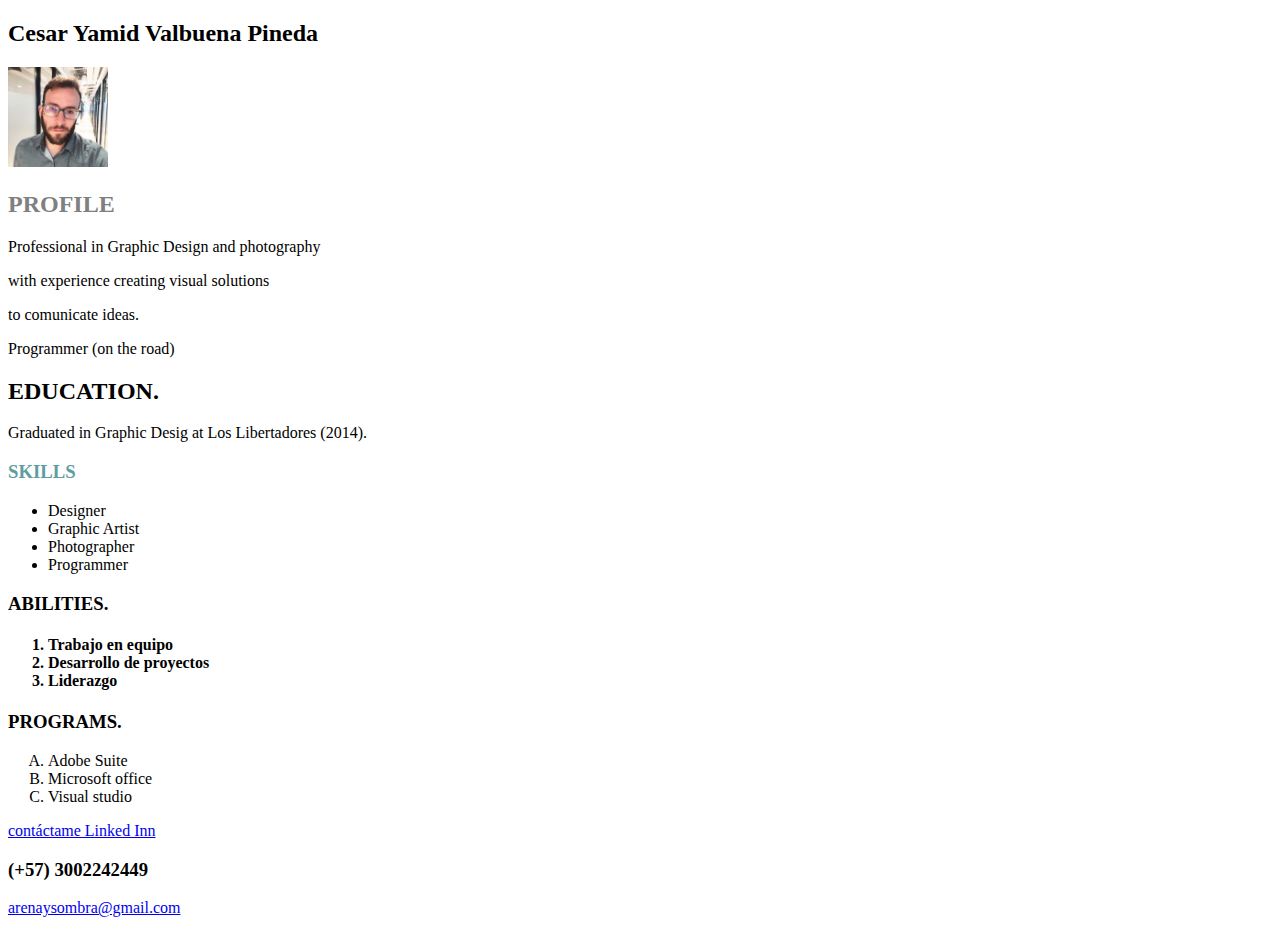
==== index.html @ a8fdf4c1 "cv yamid valbuena" ====
<!DOCTYPE html>
<html lang="en">
<head>
    <meta charset="UTF-8">
    <meta name="viewport" content="width=device-width, initial-scale=1.0">
    <title>Yamid valbuena CV</title>
</head>
<body>
    <h2>Cesar Yamid Valbuena Pineda</h2>
    <img width="100" height="100" src="yamid foto.jpg" alt="THIS IS ME">
    <h2 style="color: grey;">PROFILE</h2>
    
    <p>Professional in Graphic Design and photography</p>
        <p> with experience creating visual solutions</p>
        <p>to comunicate ideas.</p>
        <p>Programmer (on the road)</p>
        <h2>EDUCATION.</h2>
        <P>Graduated in Graphic Desig at Los Libertadores (2014).</style></P>
        <h3 style="color: cadetblue;">SKILLS</h3>
    <ul>
        <li>Designer</li>
        <li>Graphic Artist</li>
        <li>Photographer</li>
        <li>Programmer</li>
    </ul>
    <h3>ABILITIES.</h3>
    <ol>
        <h4><li>Trabajo en equipo</li>
        <li>Desarrollo de proyectos</li>
        <li>Liderazgo</li></h4>
    </ol>
    <h3>PROGRAMS.</h3>
    <ol type="A">
        <li>Adobe Suite</li>
        <li>Microsoft office</li>
        <li>Visual studio</li>

    </ol>
</body>
<footer>
    <a href="https://www.linkedin.com/in/yamid-valbuena-57ab302a/">contáctame Linked Inn</a>
    <h3>(+57) 3002242449</h3> 
<p><a href="arenaysombra@gmail.com">arenaysombra@gmail.com</a></p>
</footer>
</html>
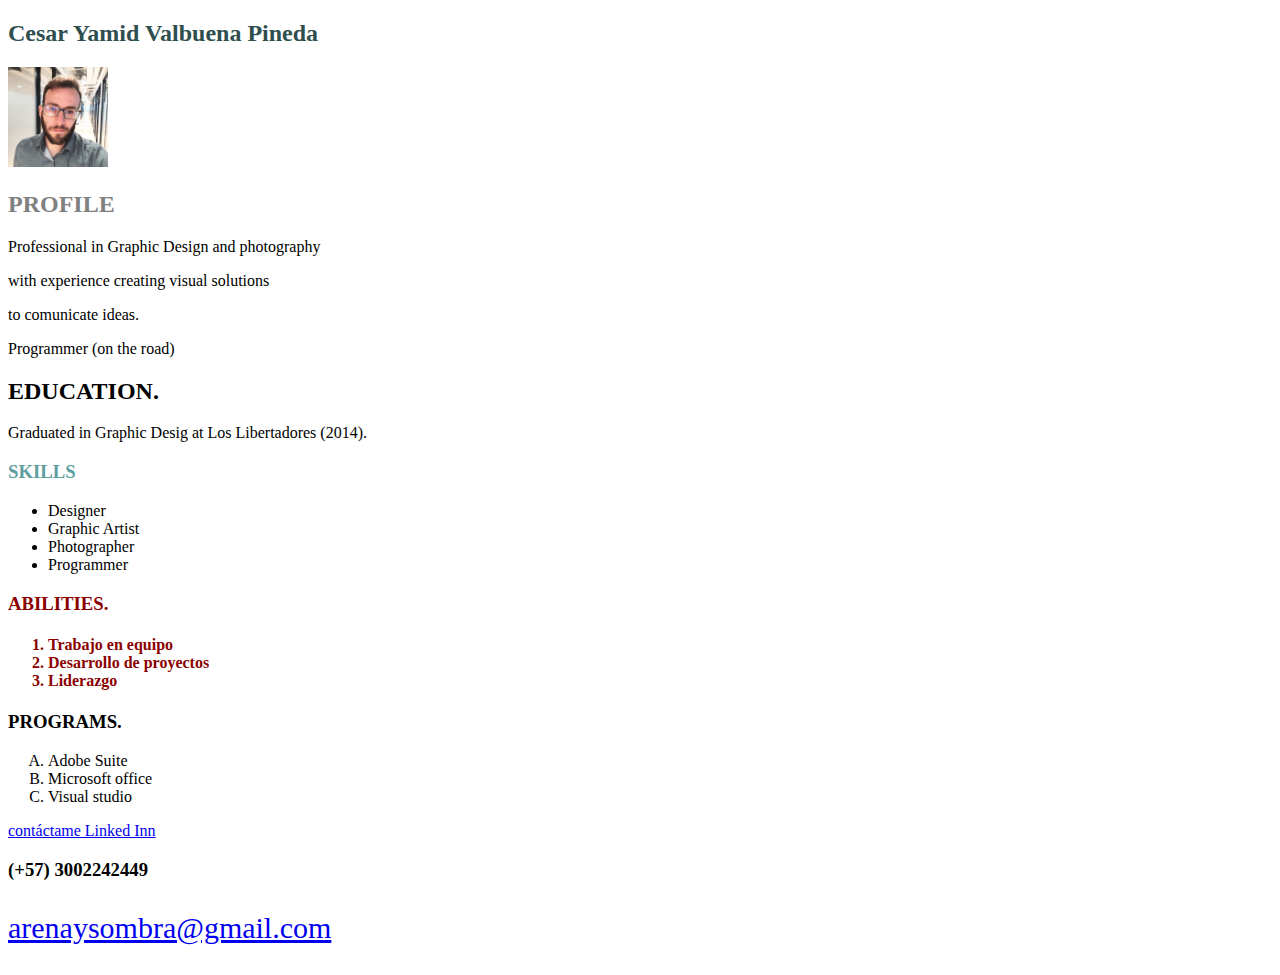
==== commit fc876d1f: "css style" ====
--- a/index.html
+++ b/index.html
@@ -4,42 +4,58 @@
     <meta charset="UTF-8">
     <meta name="viewport" content="width=device-width, initial-scale=1.0">
     <title>Yamid valbuena CV</title>
+    <link rel="stylesheet" href="style.css">
+    <style>
+        #nombre{
+            color: darkslategrey;
+
+        }
+        .correo{font-size: 30px;}
+    </style>
 </head>
 <body>
-    <h2>Cesar Yamid Valbuena Pineda</h2>
-    <img width="100" height="100" src="yamid foto.jpg" alt="THIS IS ME">
+    <div>
+    <h2 id="nombre"> Cesar Yamid Valbuena Pineda</h2>
+    <img id="foto" width="100" height="100" src="yamid foto.jpg" alt="THIS IS ME">
     <h2 style="color: grey;">PROFILE</h2>
+</div>
     
-    <p>Professional in Graphic Design and photography</p>
+    <div>
+        <p>Professional in Graphic Design and photography</p>
         <p> with experience creating visual solutions</p>
         <p>to comunicate ideas.</p>
         <p>Programmer (on the road)</p>
-        <h2>EDUCATION.</h2>
+        <p><header><h2>EDUCATION.</h2></header></p>
         <P>Graduated in Graphic Desig at Los Libertadores (2014).</style></P>
-        <h3 style="color: cadetblue;">SKILLS</h3>
+        <header><h3 style="color: cadetblue;">SKILLS</h3></header>
+    </div>
+    
+    <div>
     <ul>
         <li>Designer</li>
         <li>Graphic Artist</li>
         <li>Photographer</li>
         <li>Programmer</li>
-    </ul>
-    <h3>ABILITIES.</h3>
+    </ul></div>
+
+    <div class="abilities"><header><h3>ABILITIES.</h3></header>
     <ol>
         <h4><li>Trabajo en equipo</li>
         <li>Desarrollo de proyectos</li>
         <li>Liderazgo</li></h4>
-    </ol>
-    <h3>PROGRAMS.</h3>
+    </div>
+    <div></div></ol>
+    <header><h3>PROGRAMS.</h3></header>
     <ol type="A">
         <li>Adobe Suite</li>
         <li>Microsoft office</li>
-        <li>Visual studio</li>
+        <li>Visual studio</li></div>
 
     </ol>
 </body>
 <footer>
     <a href="https://www.linkedin.com/in/yamid-valbuena-57ab302a/">contáctame Linked Inn</a>
     <h3>(+57) 3002242449</h3> 
-<p><a href="arenaysombra@gmail.com">arenaysombra@gmail.com</a></p>
+<p class="correo"><a href="arenaysombra@gmail.com">arenaysombra@gmail.com</a></p>
 </footer>
 </html>--- a/style.css
+++ b/style.css
@@ -0,0 +1,2 @@
+#nombre{color: darkolivegreen;}
+.abilities{color: darkred;}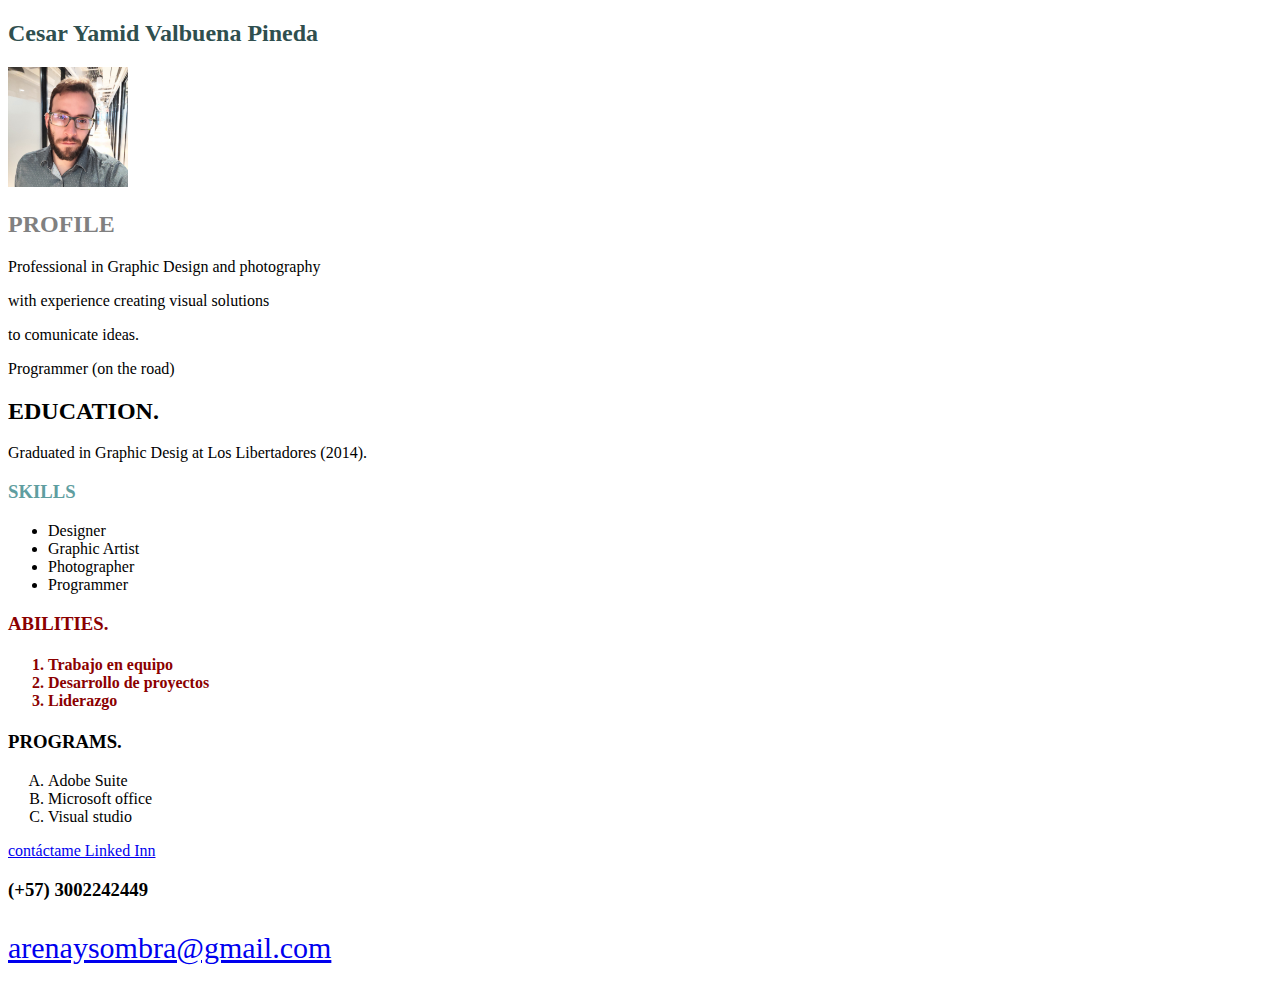
==== commit bd970841: "style2" ====
--- a/index.html
+++ b/index.html
@@ -16,7 +16,7 @@
 <body>
     <div>
     <h2 id="nombre"> Cesar Yamid Valbuena Pineda</h2>
-    <img id="foto" width="100" height="100" src="yamid foto.jpg" alt="THIS IS ME">
+    <img id="foto" width="120" height="120" src="yamid foto.jpg" alt="THIS IS ME">
     <h2 style="color: grey;">PROFILE</h2>
 </div>
     
@@ -44,8 +44,8 @@
         <li>Desarrollo de proyectos</li>
         <li>Liderazgo</li></h4>
     </div>
-    <div></div></ol>
-    <header><h3>PROGRAMS.</h3></header>
+    </ol>
+    <p><div><header><h3>PROGRAMS.</h3></header></p>
     <ol type="A">
         <li>Adobe Suite</li>
         <li>Microsoft office</li>
--- a/style.css
+++ b/style.css
@@ -1,2 +1,3 @@
 #nombre{color: darkolivegreen;}
-.abilities{color: darkred;}+.abilities{color: darkred;}
+.programs{color: darkorchid; font-family: Cambria, Cochin, Georgia, Times, 'Times New Roman', serif;}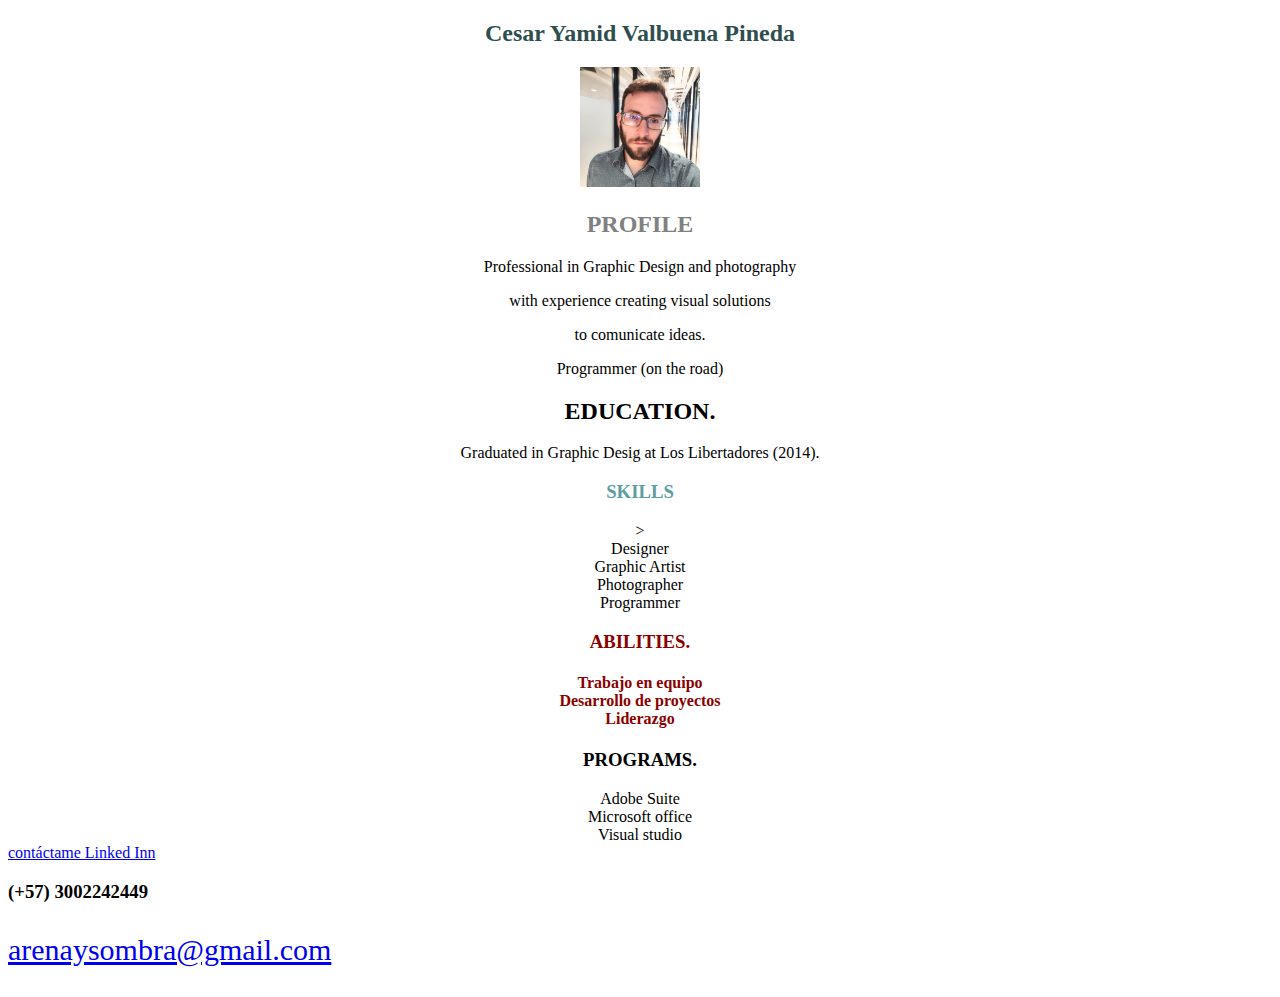
==== commit 9ac6c07c: "last" ====
--- a/index.html
+++ b/index.html
@@ -16,11 +16,12 @@
 <body>
     <div>
     <h2 id="nombre"> Cesar Yamid Valbuena Pineda</h2>
-    <img id="foto" width="120" height="120" src="yamid foto.jpg" alt="THIS IS ME">
+    <div style="text-align: center;"><img id="foto" width="120" height="120" src="yamid foto.jpg" alt="THIS IS ME">
     <h2 style="color: grey;">PROFILE</h2>
 </div>
+</div>
     
-    <div>
+    <div style="text-align: center;">
         <p>Professional in Graphic Design and photography</p>
         <p> with experience creating visual solutions</p>
         <p>to comunicate ideas.</p>
@@ -30,8 +31,8 @@
         <header><h3 style="color: cadetblue;">SKILLS</h3></header>
     </div>
     
-    <div>
-    <ul>
+    <div style="text-align: center;">
+    <ul style="text-align: center;"></ul>>
         <li>Designer</li>
         <li>Graphic Artist</li>
         <li>Photographer</li>
@@ -39,23 +40,25 @@
     </ul></div>
 
     <div class="abilities"><header><h3>ABILITIES.</h3></header>
-    <ol>
+    <ol style="text-align: center;"></ol>
         <h4><li>Trabajo en equipo</li>
         <li>Desarrollo de proyectos</li>
         <li>Liderazgo</li></h4>
     </div>
     </ol>
-    <p><div><header><h3>PROGRAMS.</h3></header></p>
-    <ol type="A">
+    <div class="programs"><header><h3>PROGRAMS.</h3></header>
+    <ol style="text-align: center;" type="A"></ol>
         <li>Adobe Suite</li>
         <li>Microsoft office</li>
-        <li>Visual studio</li></div>
-
+        <li>Visual studio</li>
+    </div>
     </ol>
 </body>
 <footer>
+    <div>
     <a href="https://www.linkedin.com/in/yamid-valbuena-57ab302a/">contáctame Linked Inn</a>
     <h3>(+57) 3002242449</h3> 
 <p class="correo"><a href="arenaysombra@gmail.com">arenaysombra@gmail.com</a></p>
+</div>
 </footer>
 </html>--- a/style.css
+++ b/style.css
@@ -1,3 +1,4 @@
-#nombre{color: darkolivegreen;}
-.abilities{color: darkred;}
-.programs{color: darkorchid; font-family: Cambria, Cochin, Georgia, Times, 'Times New Roman', serif;}+#nombre{color: darkolivegreen;text-align: center;}
+#foto{;}
+.abilities{color: darkred;text-align: center;}
+.programs{text-align: center;}